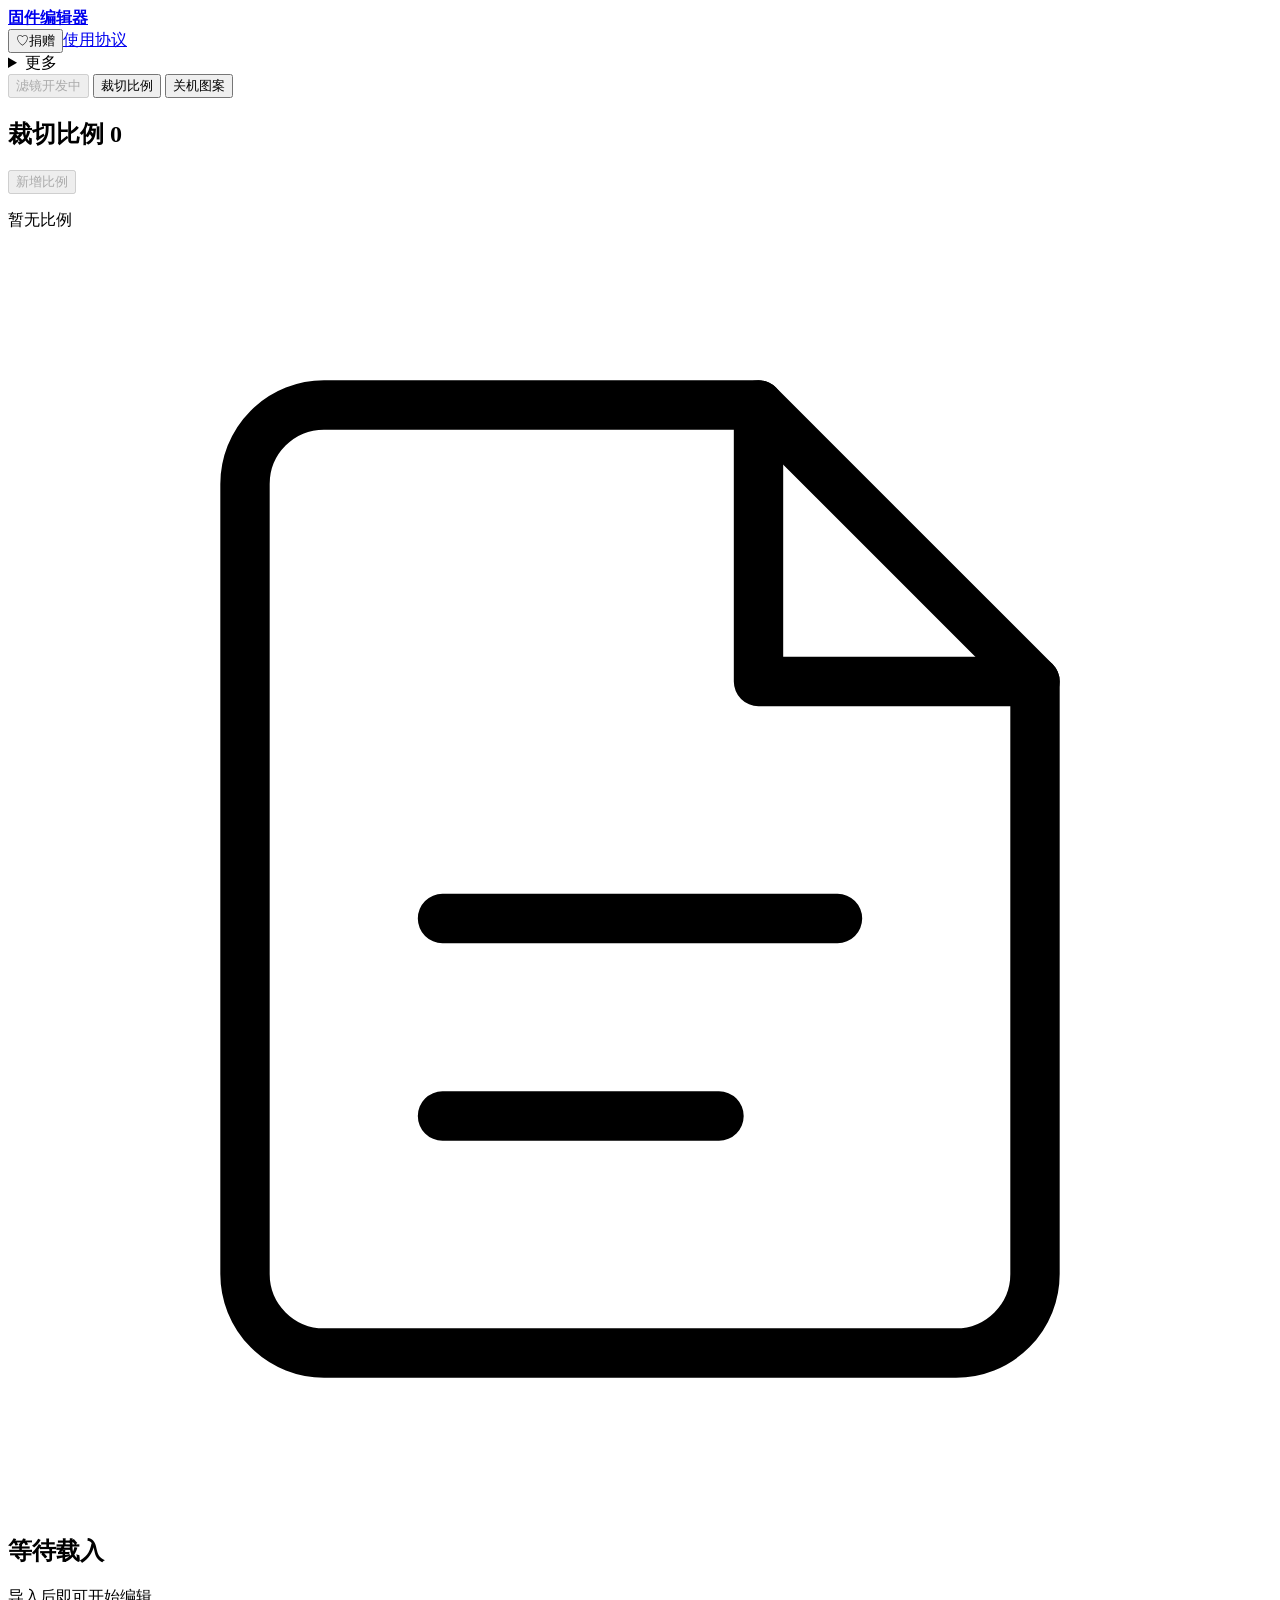
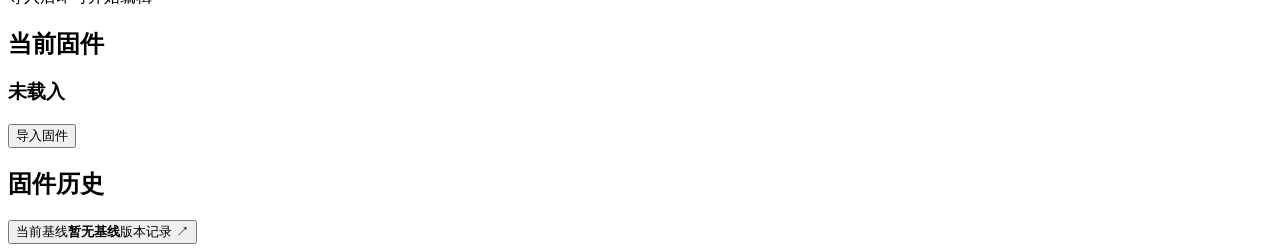
==== web/index.html @ 084429ce "Initial commit" ====
<!doctype html>
<!-- Copyright (C) 2026 DoYitNow. SPDX-License-Identifier: GPL-2.0-only -->
<html lang="zh-CN">
<head>
  <meta charset="utf-8">
  <meta name="viewport" content="width=device-width, initial-scale=1">
  <meta name="color-scheme" content="light">
  <title>固件编辑器</title>
  <link rel="stylesheet" href="/styles.css">
  <script src="/app.js" defer></script>
</head>
<body>
  <header class="topbar">
    <a class="brand" href="/" aria-label="固件编辑器首页"><strong>固件编辑器</strong></a>
    <div class="topbar-actions"><button id="open-support" class="button support-entry" type="button" aria-haspopup="dialog" data-open-support><span aria-hidden="true">♡</span>捐赠</button><a class="button quiet" href="/terms.html" target="_blank" rel="noopener">使用协议</a><details id="more-menu" class="more-menu"><summary class="button quiet">更多</summary><div class="more-actions"><button id="open-setup" class="button quiet" type="button">生成设置</button><button id="open-drafts" class="button quiet" type="button">已保存的编辑</button><button id="import-project" class="button quiet" type="button">导入编辑备份</button><button id="export-project" class="button quiet" type="button" disabled>导出编辑备份</button><button id="refresh-status" class="button quiet" type="button">刷新状态</button></div></details></div>
  </header>
  <div id="notice" class="notice" role="status" aria-live="polite" hidden></div>
  <main id="editor-workspace" class="workspace">
    <input id="firmware-file" type="file" accept=".bin,application/octet-stream" hidden>
    <input id="project-file" type="file" accept=".json,application/json" hidden>
    <aside class="sidebar panel">
      <nav class="function-nav" aria-label="编辑功能">
        <button id="nav-filters" class="function-button function-pending" type="button" disabled aria-disabled="true" aria-label="滤镜，开发中"><span>滤镜</span><span class="feature-pending" aria-hidden="true">开发中</span></button>
        <button id="nav-crops" class="function-button active" type="button" aria-pressed="true" aria-controls="crop-section crop-editor">裁切比例</button>
        <button id="nav-shutdown" class="function-button" type="button" aria-pressed="false" aria-controls="shutdown-section shutdown-editor">关机图案</button>
      </nav>
      <section id="crop-section" class="item-section">
        <div class="section-heading"><h2>裁切比例 <span id="crop-count" class="count">0</span></h2><button id="add-crop" class="button small secondary" type="button" disabled>新增比例</button></div>
        <div id="crop-list" class="item-list" aria-label="裁切比例列表"><p class="list-empty">暂无比例</p></div>
      </section>
      <section id="shutdown-section" class="item-section" hidden>
        <div class="section-heading"><h2>关机图案 <span id="shutdown-count" class="count">0 / 16</span></h2><button id="add-shutdown" class="icon-button" type="button" aria-label="新增关机图案" disabled>＋</button></div>
        <div id="shutdown-list" class="item-list" aria-label="关机图案列表"><p class="list-empty">暂无图案</p></div>
      </section>
    </aside>

    <section class="editor panel" aria-label="固件功能编辑">
      <div id="empty-editor" class="empty-editor">
        <span class="empty-editor-icon" aria-hidden="true"><svg viewBox="0 0 32 32" fill="none" stroke="currentColor" stroke-width="1.25" stroke-linecap="round" stroke-linejoin="round"><path d="M19 4H8a2 2 0 0 0-2 2v20a2 2 0 0 0 2 2h16a2 2 0 0 0 2-2V11L19 4Z"/><path d="M19 4v7h7M11 17h10M11 22h7"/></svg></span>
        <h2>等待载入</h2>
        <p>导入后即可开始编辑</p>
      </div>
      <div id="crop-editor" hidden>
        <div class="editor-header"><div><p class="eyebrow">裁切比例</p><h2 id="crop-editor-name"></h2><p id="crop-editor-subtitle" class="muted" hidden></p></div></div>
        <div class="crop-fields">
          <div><label class="field-label" for="crop-name">名称</label><input id="crop-name" class="text-input" type="text" autocomplete="off" maxlength="64"></div>
          <div><label class="field-label" for="crop-width">比例（宽 : 高）</label><div class="crop-ratio-inputs"><input id="crop-width" class="text-input mono" type="number" inputmode="decimal" min="0" step="any" placeholder="宽" autocomplete="off" aria-label="比例宽" aria-describedby="crop-preview-status"><span aria-hidden="true">:</span><input id="crop-height" class="text-input mono" type="number" inputmode="decimal" min="0" step="any" placeholder="高" autocomplete="off" aria-label="比例高" aria-describedby="crop-preview-status"><button id="confirm-crop" class="button secondary" type="button" disabled>确认</button></div></div>
        </div>
        <p id="crop-preview-status" class="callout" role="status" aria-live="polite" hidden></p>
        <section class="crop-geometry-section"><div class="section-heading"><h3>裁切预览</h3></div><div id="crop-frame" class="crop-frame" aria-label="裁切预览"><div id="crop-frame-inner"></div></div></section>
        <div class="edit-footer"><button id="remove-crop" class="button small quiet danger" type="button" disabled>删除比例</button><div class="reorder"><button id="crop-move-up" class="icon-button" type="button" aria-label="将裁切比例上移" title="上移" disabled>↑</button><button id="crop-move-down" class="icon-button" type="button" aria-label="将裁切比例下移" title="下移" disabled>↓</button></div></div>
      </div>
      <div id="shutdown-editor" hidden>
        <div class="editor-header"><div><p class="eyebrow">关机图案</p><h2 id="shutdown-editor-name">关机图案</h2><p id="shutdown-editor-subtitle" class="muted"></p></div></div>
        <div class="shutdown-layout">
          <section class="shutdown-preview-section" aria-label="图案预览">
            <div id="shutdown-preview" class="shutdown-preview"><img id="shutdown-preview-image" alt="关机图案预览" hidden><p id="shutdown-preview-empty">暂无预览</p></div>
            <div class="shutdown-preview-caption"><span id="shutdown-preview-name"></span></div>
          </section>
          <section class="shutdown-fields">
            <label class="field-label" for="shutdown-name">图案名称</label><input id="shutdown-name" class="text-input" type="text" maxlength="24" autocomplete="off" disabled>
            <div class="inline-actions"><button id="replace-shutdown-image" class="button small secondary" type="button" disabled>更换图片</button></div>
            <div class="shutdown-fit-row"><label class="field-label" for="shutdown-fit">显示方式</label><select id="shutdown-fit" class="text-input" disabled><option value="contain">完整显示</option><option value="cover">铺满画面</option></select></div>
          </section>
        </div>
        <p id="shutdown-check-status" class="callout" role="status" aria-live="polite" hidden></p>
        <div class="edit-footer shutdown-footer"><button id="remove-shutdown-item" class="button small quiet danger" type="button" disabled>删除图案</button><div class="reorder"><button id="shutdown-move-up" class="icon-button" type="button" aria-label="将关机图案上移" title="上移" disabled>↑</button><button id="shutdown-move-down" class="icon-button" type="button" aria-label="将关机图案下移" title="下移" disabled>↓</button></div></div>
      </div>
    </section>
    <aside class="firmware-rail" aria-label="固件与生成">
      <section id="source-summary" class="source-summary panel" aria-label="当前固件"><h2>当前固件</h2><h1 id="source-meta">未载入</h1><p id="source-name" class="muted"></p><span id="source-sha" class="mono muted"></span><div class="source-actions"><button id="import-firmware" class="button secondary full" type="button">导入固件</button><button id="resume-edit" class="button quiet full" type="button" hidden>继续上次编辑</button></div></section>
      <section id="build-panel" class="build-panel panel" hidden>
        <h2>生成新固件</h2>
        <input id="project-title" type="text" hidden>
        <div class="build-controls"><div class="build-version-field"><label class="field-label version-label" for="build-version">新固件版本 <span id="suggested-version" class="muted" hidden></span></label><input id="build-version" class="text-input mono" placeholder="自动分配" autocomplete="off" disabled></div><div class="build-actions"><div class="save-row"><span id="save-status" class="muted">已保存</span><button id="save-project" class="button secondary" type="button" disabled>保存修改</button></div><button id="build-firmware" class="button primary" type="button" disabled>生成固件</button></div></div>
        <p id="build-note" class="build-note" hidden></p><div id="build-result" class="build-result" hidden></div>
      </section>
      <section class="history-summary panel" aria-label="固件历史"><h2>固件历史</h2><button id="open-history-card" class="baseline-card" type="button" aria-haspopup="dialog"><span class="field-label">当前基线</span><strong id="history-baseline-version">暂无基线</strong><span id="history-baseline-name" class="muted"></span><span id="history-baseline-sha" class="mono muted" hidden></span><span class="baseline-open">版本记录 <span aria-hidden="true">↗</span></span></button></section>
    </aside>
  </main>
  <dialog id="history-workspace" class="modal history-modal" aria-labelledby="history-title"><section class="history-panel"><div class="history-heading"><div><h1 id="history-title">版本记录</h1></div><div class="history-heading-actions"><button id="refresh-history" class="button secondary" type="button">刷新记录</button><button class="icon-button" type="button" data-close-dialog aria-label="关闭">×</button></div></div><div id="history-result" class="build-result" role="status" hidden></div><div id="history-list"><p class="list-empty">正在读取记录…</p></div></section></dialog>
  <dialog id="history-detail-dialog" class="modal wide" aria-labelledby="history-detail-title"><div class="modal-header"><h2 id="history-detail-title">版本详情</h2><button class="icon-button" type="button" data-close-dialog aria-label="关闭">×</button></div><div id="history-detail-content"></div></dialog>
  <dialog id="draft-dialog" class="modal"><div class="modal-header"><h2>已保存的编辑</h2><button class="icon-button" type="button" data-close-dialog aria-label="关闭">×</button></div><label class="field-label" for="local-projects">选择编辑记录</label><select id="local-projects" class="text-input"><option value="">选择记录</option></select><div class="modal-footer"><button class="button secondary" type="button" data-close-dialog>取消</button><button id="load-draft" class="button primary" type="button">继续编辑</button></div></dialog>
  <dialog id="rollback-dialog" class="modal"><form id="rollback-form"><div class="modal-header"><h2>生成回退固件</h2><button class="icon-button" type="button" data-close-dialog aria-label="关闭">×</button></div><div class="rollback-summary"><div><span>恢复内容</span><strong id="rollback-source"></strong></div><div><span>当前输入</span><strong id="rollback-current"></strong></div></div><label class="field-label" for="rollback-version">新固件版本</label><input id="rollback-version" class="text-input mono" required autocomplete="off"><div class="modal-footer"><button class="button secondary" type="button" data-close-dialog>取消</button><button class="button primary" type="submit">生成回退固件</button></div></form></dialog>

  <dialog id="risk-dialog" class="modal risk-dialog" aria-labelledby="risk-title" aria-describedby="risk-summary risk-detail"><div class="modal-header"><h2 id="risk-title">操作确认</h2><button class="icon-button" type="button" data-close-dialog aria-label="关闭">×</button></div><p id="risk-summary" class="risk-summary"></p><p id="risk-detail" class="field-help">原则上不建议自行修改固件，或刷入非官方固件。请严格遵守官方的固件协议。本项目没有对固件任何加密内容、数字签名进行破解和篡改。本项目仅用于学习、交流和研究使用，不允许用作商业用途，否则后果自行承担。</p><p class="field-help export-free-notice">本项目完全免费，如果你在其他地方收费获取了该项目，请退款并联系原作者。</p><p class="field-help license-note">公开版源码采用 <a href="/licenses/GPL-2.0.txt" target="_blank" rel="noopener">GPL-2.0-only</a>。非商业为作者倡议，免费／退款说明指作者发布渠道，不限制 GPL 允许的商业使用与收费再分发。</p><label class="risk-ack"><input id="risk-ack" type="checkbox"><span>我已了解上述操作风险</span></label><div class="modal-footer risk-footer"><div class="inline-actions"><a id="risk-terms-link" class="button secondary" href="/terms.html" target="_blank" rel="noopener">使用协议</a><button class="button support-entry" type="button" data-open-support>捐赠</button></div><div class="inline-actions"><button id="risk-cancel" class="button secondary" type="button">取消</button><button id="risk-confirm" class="button primary" type="button" disabled>继续</button></div></div></dialog>
  <dialog id="shutdown-dialog" class="modal"><form id="shutdown-form"><div class="modal-header"><h2 id="shutdown-dialog-title">添加关机图案</h2><button class="icon-button" type="button" data-close-dialog aria-label="关闭">×</button></div><div id="shutdown-dialog-name"><label class="field-label" for="new-shutdown-name">名称</label><input id="new-shutdown-name" class="text-input" required maxlength="24" autocomplete="off"></div><label class="field-label" for="shutdown-dialog-source">图片来源</label><select id="shutdown-dialog-source" class="text-input"><option value="upload">上传图片</option></select><div id="shutdown-dialog-upload" class="shutdown-dialog-upload"><button id="choose-shutdown-file" class="button secondary" type="button">选择图片</button><span id="shutdown-dialog-file-name" class="field-help">尚未选择图片</span><input id="shutdown-file" type="file" accept="image/png,image/jpeg,image/webp,image/bmp,image/tiff" hidden></div><p id="shutdown-dialog-note" class="field-help"></p><div class="modal-footer"><button class="button secondary" type="button" data-close-dialog>取消</button><button id="confirm-shutdown" class="button primary" type="submit">添加</button></div></form></dialog>
  <dialog id="settings-dialog" class="modal" aria-labelledby="settings-title">
    <div class="modal-header"><h2 id="settings-title">生成设置</h2><button class="icon-button" type="button" data-close-dialog aria-label="关闭">×</button></div>
    <p class="field-help">首次生成时配置 LLVM 工具路径，保存后通常无需再次设置。</p>
    <p id="toolchain-status" class="callout" role="status"></p>
    <label class="field-label" for="toolchain-clang">clang 路径</label><input id="toolchain-clang" class="text-input" placeholder="LLVM 或 NDK 的 clang">
    <label class="field-label toolchain-linker-label" for="toolchain-lld">LLD 路径（可选）</label><input id="toolchain-lld" class="text-input" placeholder="ld.lld">
    <div class="modal-footer"><button class="button secondary" type="button" data-close-dialog>关闭</button><button id="save-toolchain" class="button primary" type="button">检查并保存</button></div>
  </dialog>
  <dialog id="support-dialog" class="modal support-dialog" aria-labelledby="support-title">
    <div class="modal-header"><h2 id="support-title">支持项目</h2><button class="icon-button" type="button" data-close-dialog aria-label="关闭">×</button></div>
    <p class="support-free">本项目完全免费，如果你在其他地方收费获取了该项目，请退款并联系原作者。</p>
    <p class="field-help license-note">公开版源码采用 <a href="/licenses/GPL-2.0.txt" target="_blank" rel="noopener">GPL-2.0-only</a>。非商业为作者倡议，免费／退款说明指作者发布渠道，不限制 GPL 允许的商业使用与收费再分发。</p>
    <p>如果你支持该项目，欢迎自愿捐赠，帮助作者继续开发、维护和适配更多设备。</p>
    <figure class="support-code"><img src="/assets/donation-qr.png" width="240" height="230" alt="捐赠二维码"><figcaption>扫码捐赠</figcaption></figure>
    <p>如果你希望自己的机型也得到适配，可以提供设备供作者验证，欢迎联系。</p>
    <p class="support-contact">联系作者：<a href="mailto:duanegbrain@163.com">duanegbrain@163.com</a> · <a href="https://www.xiaohongshu.com/user/profile/69e0548e0000000033026abc" target="_blank" rel="noopener">小红书</a></p>
    <div class="modal-footer"><button class="button primary" type="button" data-close-dialog>关闭</button></div>
  </dialog>
  <div id="busy-overlay" class="busy-overlay" hidden><div class="busy-card"><span class="spinner" aria-hidden="true"></span><strong id="busy-label">正在处理…</strong></div></div>
  <noscript><p class="notice error">此本地工具需要启用 JavaScript。</p></noscript>
</body>
</html>
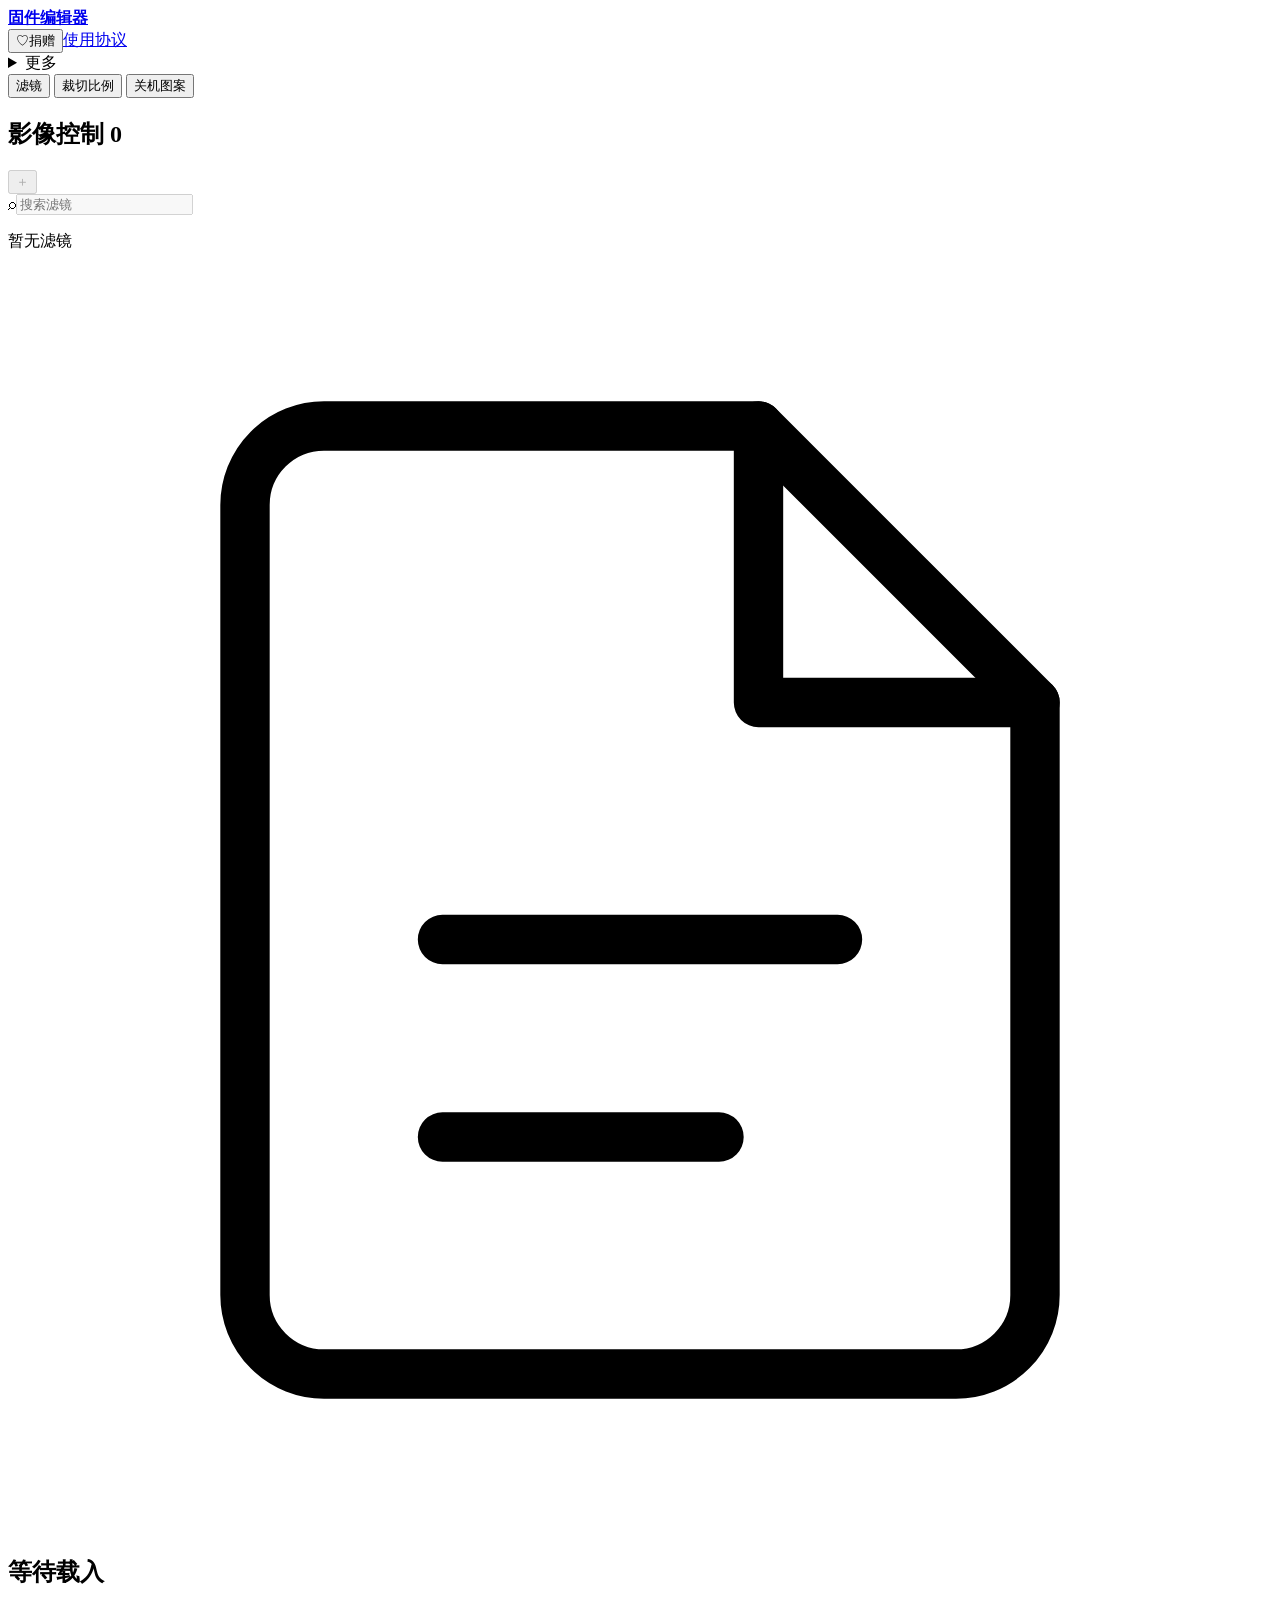
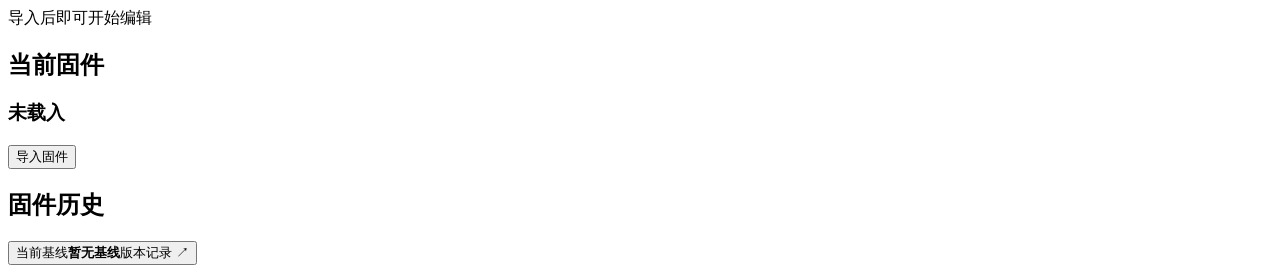
==== commit 549591db: "Release XMP calibration, default DNGs and synchronized editor UI" ====
--- a/web/index.html
+++ b/web/index.html
@@ -7,12 +7,13 @@
   <meta name="color-scheme" content="light">
   <title>固件编辑器</title>
   <link rel="stylesheet" href="/styles.css">
+  <script src="/calibration-ui.js" defer></script>
   <script src="/app.js" defer></script>
 </head>
 <body>
   <header class="topbar">
     <a class="brand" href="/" aria-label="固件编辑器首页"><strong>固件编辑器</strong></a>
-    <div class="topbar-actions"><button id="open-support" class="button support-entry" type="button" aria-haspopup="dialog" data-open-support><span aria-hidden="true">♡</span>捐赠</button><a class="button quiet" href="/terms.html" target="_blank" rel="noopener">使用协议</a><details id="more-menu" class="more-menu"><summary class="button quiet">更多</summary><div class="more-actions"><button id="open-setup" class="button quiet" type="button">生成设置</button><button id="open-drafts" class="button quiet" type="button">已保存的编辑</button><button id="import-project" class="button quiet" type="button">导入编辑备份</button><button id="export-project" class="button quiet" type="button" disabled>导出编辑备份</button><button id="refresh-status" class="button quiet" type="button">刷新状态</button></div></details></div>
+    <div class="topbar-actions"><button id="open-support" class="button support-entry" type="button" aria-haspopup="dialog" data-open-support><span aria-hidden="true">♡</span>捐赠</button><a class="button quiet" href="/terms.html" target="_blank" rel="noopener">使用协议</a><details id="more-menu" class="more-menu"><summary class="button quiet">更多</summary><div class="more-actions"><button id="open-setup" class="button quiet" type="button">设置</button><button id="open-drafts" class="button quiet" type="button">已保存的编辑</button><button id="import-project" class="button quiet" type="button">导入编辑备份</button><button id="export-project" class="button quiet" type="button" disabled>导出编辑备份</button><button id="refresh-status" class="button quiet" type="button">刷新状态</button></div></details></div>
   </header>
   <div id="notice" class="notice" role="status" aria-live="polite" hidden></div>
   <main id="editor-workspace" class="workspace">
@@ -20,17 +21,22 @@
     <input id="project-file" type="file" accept=".json,application/json" hidden>
     <aside class="sidebar panel">
       <nav class="function-nav" aria-label="编辑功能">
-        <button id="nav-filters" class="function-button function-pending" type="button" disabled aria-disabled="true" aria-label="滤镜，开发中"><span>滤镜</span><span class="feature-pending" aria-hidden="true">开发中</span></button>
-        <button id="nav-crops" class="function-button active" type="button" aria-pressed="true" aria-controls="crop-section crop-editor">裁切比例</button>
+        <button id="nav-filters" class="function-button active" type="button" aria-pressed="true" aria-controls="filter-section editor-content">滤镜</button>
+        <button id="nav-crops" class="function-button" type="button" aria-pressed="false" aria-controls="crop-section crop-editor">裁切比例</button>
         <button id="nav-shutdown" class="function-button" type="button" aria-pressed="false" aria-controls="shutdown-section shutdown-editor">关机图案</button>
       </nav>
-      <section id="crop-section" class="item-section">
+      <section id="filter-section" class="filter-section">
+        <div class="section-heading"><h2>影像控制 <span id="filter-count" class="count">0</span></h2><button id="add-filter" class="icon-button" type="button" aria-label="新增滤镜" disabled>＋</button></div>
+        <label class="search"><span aria-hidden="true">⌕</span><input id="filter-search" type="search" placeholder="搜索滤镜" aria-label="搜索滤镜" disabled></label>
+        <div id="filter-list" class="filter-list" aria-label="滤镜列表"><p class="list-empty">暂无滤镜</p></div>
+      </section>
+      <section id="crop-section" class="filter-section" hidden>
         <div class="section-heading"><h2>裁切比例 <span id="crop-count" class="count">0</span></h2><button id="add-crop" class="button small secondary" type="button" disabled>新增比例</button></div>
-        <div id="crop-list" class="item-list" aria-label="裁切比例列表"><p class="list-empty">暂无比例</p></div>
+        <div id="crop-list" class="filter-list" aria-label="裁切比例列表"><p class="list-empty">暂无比例</p></div>
       </section>
-      <section id="shutdown-section" class="item-section" hidden>
+      <section id="shutdown-section" class="filter-section" hidden>
         <div class="section-heading"><h2>关机图案 <span id="shutdown-count" class="count">0 / 16</span></h2><button id="add-shutdown" class="icon-button" type="button" aria-label="新增关机图案" disabled>＋</button></div>
-        <div id="shutdown-list" class="item-list" aria-label="关机图案列表"><p class="list-empty">暂无图案</p></div>
+        <div id="shutdown-list" class="filter-list" aria-label="关机图案列表"><p class="list-empty">暂无图案</p></div>
       </section>
     </aside>
 
@@ -39,6 +45,22 @@
         <span class="empty-editor-icon" aria-hidden="true"><svg viewBox="0 0 32 32" fill="none" stroke="currentColor" stroke-width="1.25" stroke-linecap="round" stroke-linejoin="round"><path d="M19 4H8a2 2 0 0 0-2 2v20a2 2 0 0 0 2 2h16a2 2 0 0 0 2-2V11L19 4Z"/><path d="M19 4v7h7M11 17h10M11 22h7"/></svg></span>
         <h2>等待载入</h2>
         <p>导入后即可开始编辑</p>
+      </div>
+      <div id="editor-content" hidden>
+        <div class="editor-header"><div><p class="eyebrow">影像控制</p><h2 id="editor-name"></h2><p id="editor-subtitle" class="muted"></p></div><button id="filter-details" class="button quiet" type="button">详情</button></div>
+        <section class="identity-section">
+          <div id="icon-preview" class="preset-icon large" aria-label="预设图标预览"></div>
+          <div class="identity-fields"><label class="field-label" for="filter-name">滤镜名称</label><input id="filter-name" class="text-input" type="text" autocomplete="off"><p id="name-help" class="field-help" hidden></p><div class="inline-actions"><button id="change-icon" class="button small secondary" type="button">更换图标</button><button id="replace-filter" class="button small quiet" type="button">替换滤镜</button><button id="remove-filter" class="button small quiet danger" type="button" disabled>删除</button></div><input id="icon-file" type="file" accept="image/png,image/bmp,image/jpeg" hidden></div>
+        </section>
+        <section class="parameter-section">
+          <div class="section-heading"><h3>参数字段</h3><span id="parameter-status" class="badge neutral">等待读取</span></div>
+          <div id="parameters" class="parameter-grid" tabindex="0" role="region" aria-label="参数字段，可向下滚动"></div>
+        </section>
+        <section class="xmp-section">
+          <div class="section-heading"><h3>XMP 转换与校色</h3><div class="inline-actions"><button id="calibration-settings" class="button small quiet" type="button">设置</button><button id="import-xmp" class="button small secondary" type="button">导入 XMP</button></div><input id="xmp-file" type="file" accept=".xmp,application/xml,text/xml" hidden></div>
+          <div id="calibration" class="calibration"></div>
+        </section>
+        <div class="edit-footer"><label class="toggle"><input id="filter-visible" type="checkbox"><span class="toggle-track"></span><span>显示在相机菜单</span></label><div class="reorder"><button id="move-up" class="icon-button" type="button" aria-label="将滤镜上移" title="上移">↑</button><button id="move-down" class="icon-button" type="button" aria-label="将滤镜下移" title="下移">↓</button></div></div>
       </div>
       <div id="crop-editor" hidden>
         <div class="editor-header"><div><p class="eyebrow">裁切比例</p><h2 id="crop-editor-name"></h2><p id="crop-editor-subtitle" class="muted" hidden></p></div></div>
@@ -72,8 +94,8 @@
       <section id="build-panel" class="build-panel panel" hidden>
         <h2>生成新固件</h2>
         <input id="project-title" type="text" hidden>
-        <div class="build-controls"><div class="build-version-field"><label class="field-label version-label" for="build-version">新固件版本 <span id="suggested-version" class="muted" hidden></span></label><input id="build-version" class="text-input mono" placeholder="自动分配" autocomplete="off" disabled></div><div class="build-actions"><div class="save-row"><span id="save-status" class="muted">已保存</span><button id="save-project" class="button secondary" type="button" disabled>保存修改</button></div><button id="build-firmware" class="button primary" type="button" disabled>生成固件</button></div></div>
-        <p id="build-note" class="build-note" hidden></p><div id="build-result" class="build-result" hidden></div>
+        <div class="build-controls"><div class="build-version-field"><label class="field-label version-label" for="build-version">新固件版本 <span id="suggested-version" class="muted" hidden></span></label><input id="build-version" class="text-input mono" placeholder="自动分配" autocomplete="off" disabled></div><div class="build-actions"><div class="save-row"><span id="save-status" class="muted">已保存</span><button id="save-project" class="button secondary" type="button" disabled>保存修改</button></div><label class="toggle build-option"><input id="allow-older" type="checkbox" checked disabled><span class="toggle-track"></span><span>支持刷回低版本固件</span></label><button id="build-firmware" class="button primary" type="button" disabled>生成固件</button></div></div>
+        <div id="capability-summary" class="capability-summary status-inline" hidden></div><p id="build-note" class="build-note" hidden></p><div id="build-result" class="build-result" hidden></div>
       </section>
       <section class="history-summary panel" aria-label="固件历史"><h2>固件历史</h2><button id="open-history-card" class="baseline-card" type="button" aria-haspopup="dialog"><span class="field-label">当前基线</span><strong id="history-baseline-version">暂无基线</strong><span id="history-baseline-name" class="muted"></span><span id="history-baseline-sha" class="mono muted" hidden></span><span class="baseline-open">版本记录 <span aria-hidden="true">↗</span></span></button></section>
     </aside>
@@ -83,22 +105,31 @@
   <dialog id="draft-dialog" class="modal"><div class="modal-header"><h2>已保存的编辑</h2><button class="icon-button" type="button" data-close-dialog aria-label="关闭">×</button></div><label class="field-label" for="local-projects">选择编辑记录</label><select id="local-projects" class="text-input"><option value="">选择记录</option></select><div class="modal-footer"><button class="button secondary" type="button" data-close-dialog>取消</button><button id="load-draft" class="button primary" type="button">继续编辑</button></div></dialog>
   <dialog id="rollback-dialog" class="modal"><form id="rollback-form"><div class="modal-header"><h2>生成回退固件</h2><button class="icon-button" type="button" data-close-dialog aria-label="关闭">×</button></div><div class="rollback-summary"><div><span>恢复内容</span><strong id="rollback-source"></strong></div><div><span>当前输入</span><strong id="rollback-current"></strong></div></div><label class="field-label" for="rollback-version">新固件版本</label><input id="rollback-version" class="text-input mono" required autocomplete="off"><div class="modal-footer"><button class="button secondary" type="button" data-close-dialog>取消</button><button class="button primary" type="submit">生成回退固件</button></div></form></dialog>
 
-  <dialog id="risk-dialog" class="modal risk-dialog" aria-labelledby="risk-title" aria-describedby="risk-summary risk-detail"><div class="modal-header"><h2 id="risk-title">操作确认</h2><button class="icon-button" type="button" data-close-dialog aria-label="关闭">×</button></div><p id="risk-summary" class="risk-summary"></p><p id="risk-detail" class="field-help">原则上不建议自行修改固件，或刷入非官方固件。请严格遵守官方的固件协议。本项目没有对固件任何加密内容、数字签名进行破解和篡改。本项目仅用于学习、交流和研究使用，不允许用作商业用途，否则后果自行承担。</p><p class="field-help export-free-notice">本项目完全免费，如果你在其他地方收费获取了该项目，请退款并联系原作者。</p><p class="field-help license-note">公开版源码采用 <a href="/licenses/GPL-2.0.txt" target="_blank" rel="noopener">GPL-2.0-only</a>。非商业为作者倡议，免费／退款说明指作者发布渠道，不限制 GPL 允许的商业使用与收费再分发。</p><label class="risk-ack"><input id="risk-ack" type="checkbox"><span>我已了解上述操作风险</span></label><div class="modal-footer risk-footer"><div class="inline-actions"><a id="risk-terms-link" class="button secondary" href="/terms.html" target="_blank" rel="noopener">使用协议</a><button class="button support-entry" type="button" data-open-support>捐赠</button></div><div class="inline-actions"><button id="risk-cancel" class="button secondary" type="button">取消</button><button id="risk-confirm" class="button primary" type="button" disabled>继续</button></div></div></dialog>
+  <dialog id="allow-older-warning-dialog" class="modal" aria-labelledby="allow-older-warning-title" aria-describedby="allow-older-warning-text"><div class="modal-header"><h2 id="allow-older-warning-title">允许固件回退</h2><button class="icon-button" type="button" data-close-dialog aria-label="关闭">×</button></div><p id="allow-older-warning-text" class="callout warning">刷入低版本回退固件前，请将设置恢复出厂，“相机设置-重设-重设为出厂设置”，否则可能会造成因功能丢失导致的菜单卡死。</p><div class="modal-footer"><button class="button primary" type="button" data-close-dialog>知道了</button></div></dialog>
+
+  <dialog id="risk-dialog" class="modal risk-dialog" aria-labelledby="risk-title" aria-describedby="risk-summary risk-detail"><div class="modal-header"><h2 id="risk-title">操作确认</h2><button class="icon-button" type="button" data-close-dialog aria-label="关闭">×</button></div><p id="risk-summary" class="risk-summary"></p><p id="risk-detail" class="field-help">原则上不建议自行修改固件，或刷入非官方固件。请严格遵守官方的固件协议。本项目没有对固件任何加密内容、数字签名进行破解和篡改。本项目仅用于学习、交流和研究使用，不允许用作商业用途，否则后果自行承担。</p><p class="field-help export-free-notice">本项目完全免费，如果你在其他地方收费获取了该项目，请退款并联系原作者。</p><label class="risk-ack"><input id="risk-ack" type="checkbox"><span>我已了解上述操作风险</span></label><div class="modal-footer risk-footer"><div class="inline-actions"><a id="risk-terms-link" class="button secondary" href="/terms.html" target="_blank" rel="noopener">使用协议</a><button class="button support-entry" type="button" data-open-support>捐赠</button></div><div class="inline-actions"><button id="risk-cancel" class="button secondary" type="button">取消</button><button id="risk-confirm" class="button primary" type="button" disabled>继续</button></div></div></dialog>
   <dialog id="shutdown-dialog" class="modal"><form id="shutdown-form"><div class="modal-header"><h2 id="shutdown-dialog-title">添加关机图案</h2><button class="icon-button" type="button" data-close-dialog aria-label="关闭">×</button></div><div id="shutdown-dialog-name"><label class="field-label" for="new-shutdown-name">名称</label><input id="new-shutdown-name" class="text-input" required maxlength="24" autocomplete="off"></div><label class="field-label" for="shutdown-dialog-source">图片来源</label><select id="shutdown-dialog-source" class="text-input"><option value="upload">上传图片</option></select><div id="shutdown-dialog-upload" class="shutdown-dialog-upload"><button id="choose-shutdown-file" class="button secondary" type="button">选择图片</button><span id="shutdown-dialog-file-name" class="field-help">尚未选择图片</span><input id="shutdown-file" type="file" accept="image/png,image/jpeg,image/webp,image/bmp,image/tiff" hidden></div><p id="shutdown-dialog-note" class="field-help"></p><div class="modal-footer"><button class="button secondary" type="button" data-close-dialog>取消</button><button id="confirm-shutdown" class="button primary" type="submit">添加</button></div></form></dialog>
-  <dialog id="settings-dialog" class="modal" aria-labelledby="settings-title">
-    <div class="modal-header"><h2 id="settings-title">生成设置</h2><button class="icon-button" type="button" data-close-dialog aria-label="关闭">×</button></div>
-    <p class="field-help">首次生成时配置 LLVM 工具路径，保存后通常无需再次设置。</p>
-    <p id="toolchain-status" class="callout" role="status"></p>
-    <label class="field-label" for="toolchain-clang">clang 路径</label><input id="toolchain-clang" class="text-input" placeholder="LLVM 或 NDK 的 clang">
-    <label class="field-label toolchain-linker-label" for="toolchain-lld">LLD 路径（可选）</label><input id="toolchain-lld" class="text-input" placeholder="ld.lld">
-    <div class="modal-footer"><button class="button secondary" type="button" data-close-dialog>关闭</button><button id="save-toolchain" class="button primary" type="button">检查并保存</button></div>
+  <dialog id="filter-dialog" class="modal"><form id="filter-form"><div class="modal-header"><h2 id="filter-dialog-title">添加滤镜</h2><button class="icon-button" type="button" data-close-dialog aria-label="关闭">×</button></div><label class="field-label" for="template-select">模板</label><select id="template-select" class="text-input" required></select><label class="field-label" for="new-filter-name">名称</label><input id="new-filter-name" class="text-input" required maxlength="64"><p id="filter-dialog-note" class="field-help"></p><div class="modal-footer"><button class="button secondary" type="button" data-close-dialog>取消</button><button id="confirm-filter" class="button primary" type="submit">添加</button></div></form></dialog>
+  <dialog id="details-dialog" class="modal wide"><div class="modal-header"><h2 id="details-title">滤镜详情</h2><button class="icon-button" type="button" data-close-dialog aria-label="关闭">×</button></div><div id="details-content" class="details-content"></div></dialog>
+  <dialog id="calibration-dialog" class="modal">
+    <div class="modal-header"><h2 id="setup-title">设置</h2><button class="icon-button" type="button" data-close-dialog aria-label="关闭">×</button></div>
+    <p id="calibration-dialog-status" class="callout"></p>
+    <label class="field-label" for="calibration-engine">转换方式</label>
+    <select id="calibration-engine" class="text-input"><option value="offline">本地模拟（默认）</option><option value="lightroom">Lightroom Classic</option></select>
+    <p id="calibration-engine-status" class="field-help"></p>
+    <label class="field-label">参考样片</label>
+    <button id="choose-dng" class="button secondary" type="button">选择 DNG</button><input id="dng-files" type="file" accept=".dng,.DNG" multiple hidden>
+    <p id="dng-selection" class="field-help">至少 3 张支持机型的相机原始 DNG，含 1 张独立检查样片。</p>
+    <label class="field-label" for="calibration-heldout">独立检查样片</label><select id="calibration-heldout" class="text-input"><option value="">先选择样片</option></select>
+    <button id="register-calibration" class="button secondary" type="button" disabled>保存样片</button>
+    <details class="calibration-environment"><summary>生成工具链</summary><p id="toolchain-status" class="field-help"></p><label class="field-label" for="toolchain-clang">clang 路径</label><input id="toolchain-clang" class="text-input" placeholder="LLVM 或 NDK 的 clang"><label class="field-label" for="toolchain-lld">LLD 路径（可选）</label><input id="toolchain-lld" class="text-input" placeholder="ld.lld"><button id="save-toolchain" class="button secondary" type="button">检查并保存</button></details>
+    <div class="modal-footer"><button id="run-calibration" class="button secondary" type="button" hidden>重新转换</button><button class="button primary" type="button" data-close-dialog>完成</button></div>
   </dialog>
   <dialog id="support-dialog" class="modal support-dialog" aria-labelledby="support-title">
     <div class="modal-header"><h2 id="support-title">支持项目</h2><button class="icon-button" type="button" data-close-dialog aria-label="关闭">×</button></div>
     <p class="support-free">本项目完全免费，如果你在其他地方收费获取了该项目，请退款并联系原作者。</p>
-    <p class="field-help license-note">公开版源码采用 <a href="/licenses/GPL-2.0.txt" target="_blank" rel="noopener">GPL-2.0-only</a>。非商业为作者倡议，免费／退款说明指作者发布渠道，不限制 GPL 允许的商业使用与收费再分发。</p>
     <p>如果你支持该项目，欢迎自愿捐赠，帮助作者继续开发、维护和适配更多设备。</p>
-    <figure class="support-code"><img src="/assets/donation-qr.png" width="240" height="230" alt="捐赠二维码"><figcaption>扫码捐赠</figcaption></figure>
+    <figure class="support-code"><img src="/assets/donation-qr.png" width="305" height="312" alt="捐赠二维码"><figcaption>扫码捐赠</figcaption></figure>
     <p>如果你希望自己的机型也得到适配，可以提供设备供作者验证，欢迎联系。</p>
     <p class="support-contact">联系作者：<a href="mailto:duanegbrain@163.com">duanegbrain@163.com</a> · <a href="https://www.xiaohongshu.com/user/profile/69e0548e0000000033026abc" target="_blank" rel="noopener">小红书</a></p>
     <div class="modal-footer"><button class="button primary" type="button" data-close-dialog>关闭</button></div>
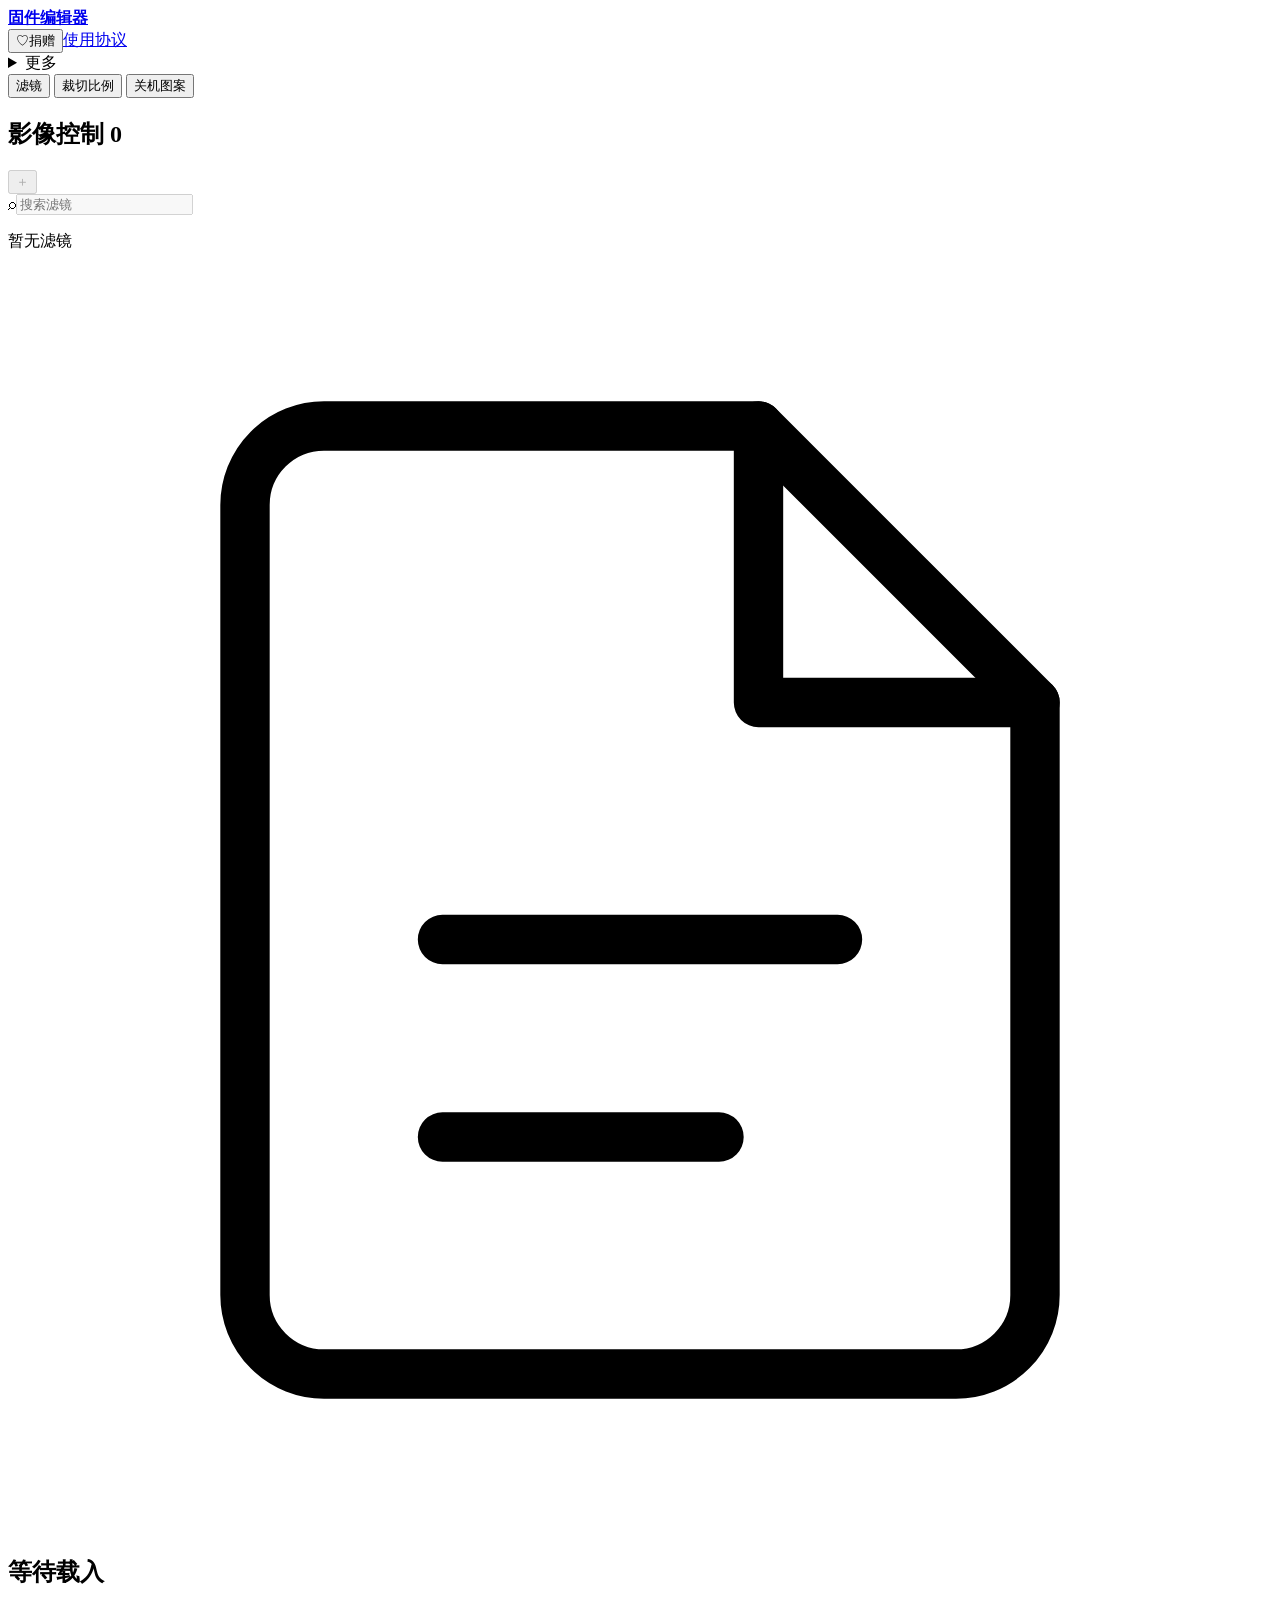
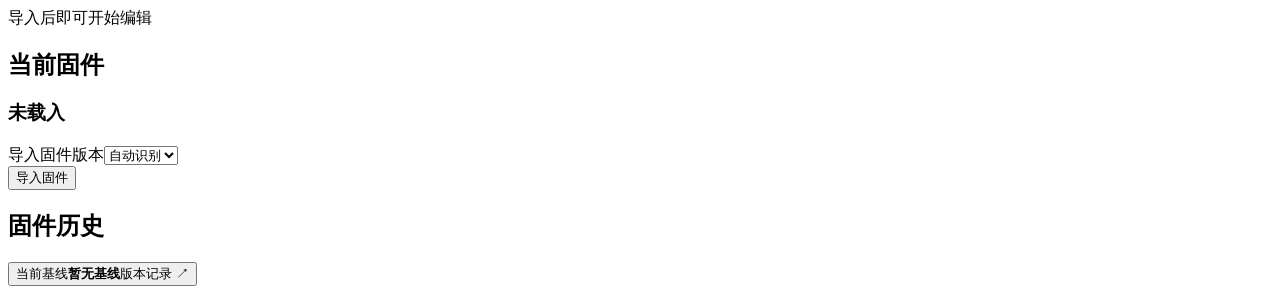
==== commit 258d745a: "Add 1.20 firmware editing and 1.11 configuration migration Reuse the selected source snapshot eba84a" ====
--- a/web/index.html
+++ b/web/index.html
@@ -18,6 +18,7 @@
   <div id="notice" class="notice" role="status" aria-live="polite" hidden></div>
   <main id="editor-workspace" class="workspace">
     <input id="firmware-file" type="file" accept=".bin,application/octet-stream" hidden>
+    <input id="upgrade-firmware-file" type="file" accept=".bin,application/octet-stream" hidden>
     <input id="project-file" type="file" accept=".json,application/json" hidden>
     <aside class="sidebar panel">
       <nav class="function-nav" aria-label="编辑功能">
@@ -29,6 +30,7 @@
         <div class="section-heading"><h2>影像控制 <span id="filter-count" class="count">0</span></h2><button id="add-filter" class="icon-button" type="button" aria-label="新增滤镜" disabled>＋</button></div>
         <label class="search"><span aria-hidden="true">⌕</span><input id="filter-search" type="search" placeholder="搜索滤镜" aria-label="搜索滤镜" disabled></label>
         <div id="filter-list" class="filter-list" aria-label="滤镜列表"><p class="list-empty">暂无滤镜</p></div>
+        <div id="native-effects-controls" class="native-effects-controls" hidden><label class="toggle"><input id="pictorialist-toggle" type="checkbox" disabled aria-describedby="pictorialist-note"><span class="toggle-track"></span><span>画意摄影（实验）</span></label><p id="pictorialist-note" class="field-help">原厂尚未开放。此开关仅控制原生滤镜入口，不代表已验证特殊成像效果。</p></div>
       </section>
       <section id="crop-section" class="filter-section" hidden>
         <div class="section-heading"><h2>裁切比例 <span id="crop-count" class="count">0</span></h2><button id="add-crop" class="button small secondary" type="button" disabled>新增比例</button></div>
@@ -90,7 +92,7 @@
       </div>
     </section>
     <aside class="firmware-rail" aria-label="固件与生成">
-      <section id="source-summary" class="source-summary panel" aria-label="当前固件"><h2>当前固件</h2><h1 id="source-meta">未载入</h1><p id="source-name" class="muted"></p><span id="source-sha" class="mono muted"></span><div class="source-actions"><button id="import-firmware" class="button secondary full" type="button">导入固件</button><button id="resume-edit" class="button quiet full" type="button" hidden>继续上次编辑</button></div></section>
+      <section id="source-summary" class="source-summary panel" aria-label="当前固件"><h2>当前固件</h2><h1 id="source-meta">未载入</h1><p id="source-name" class="muted"></p><span id="source-sha" class="mono muted"></span><div class="firmware-family-field"><label class="field-label" for="firmware-family">导入固件版本</label><select id="firmware-family" class="text-input"><option value="auto">自动识别</option><option value="1.11">1.11</option><option value="1.20">1.20</option></select><p id="firmware-family-current" class="field-help" hidden></p></div><div class="source-actions"><button id="import-firmware" class="button secondary full" type="button">导入固件</button><button id="resume-edit" class="button quiet full" type="button" hidden>继续上次编辑</button><button id="upgrade-firmware" class="button secondary full" type="button" hidden>一键迁移到 1.20</button></div><p id="upgrade-firmware-note" class="field-help" hidden>选择官方 1.20 BIN，迁移当前背景、裁切和滤镜到新编辑记录，再检查并生成固件。原 1.11 编辑记录保留。</p><p id="firmware-migration-info" class="field-help" role="status" hidden></p></section>
       <section id="build-panel" class="build-panel panel" hidden>
         <h2>生成新固件</h2>
         <input id="project-title" type="text" hidden>
